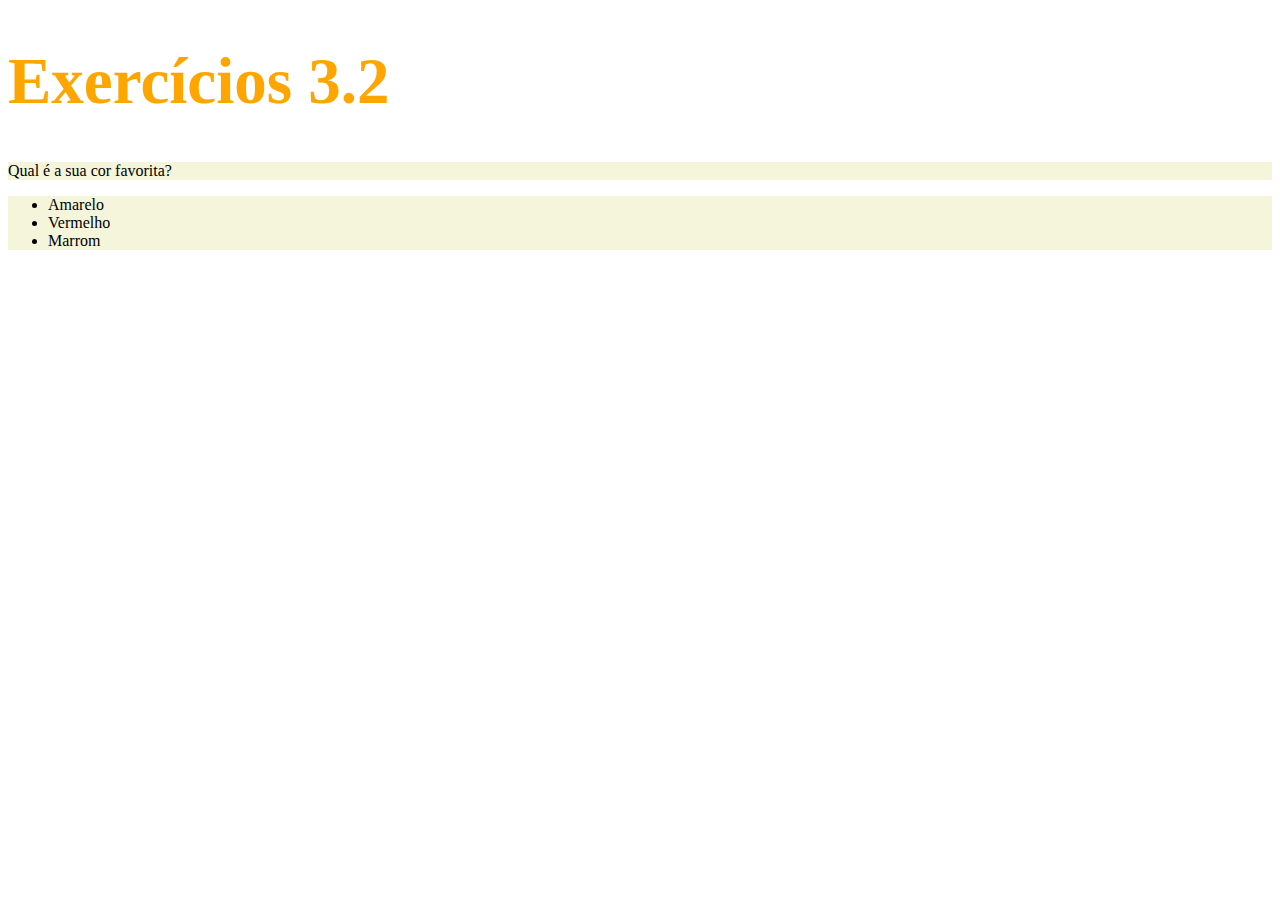
==== fundamentos/bloco-3-introducao-a-html-e-css/dia-2-html-css-primeiros-passos-em-css/index.html @ 392e1b42 "feitos os passos da fixação 1" ====
<!DOCTYPE html>
<html lang="pt-br">
<head>
    <meta charset="UTF-8">

    <title>HTML</title>

    <style>
        h1 {
            color: orange;
            font-size: 65px;
        }

        ul {
            background-color: blanchedalmond;
        }

        .backgroundcolor-style {
            background-color: beige;
        }

    </style>

</head>

<body>

    <h1>Exercícios 3.2</h1>

    <p class="backgroundcolor-style">Qual é a sua cor favorita?</p>

    <ul class="backgroundcolor-style">
        <li>Amarelo</li>
        <li>Vermelho</li>
        <li>Marrom</li>
    </ul>
        
    
</body>
</html>
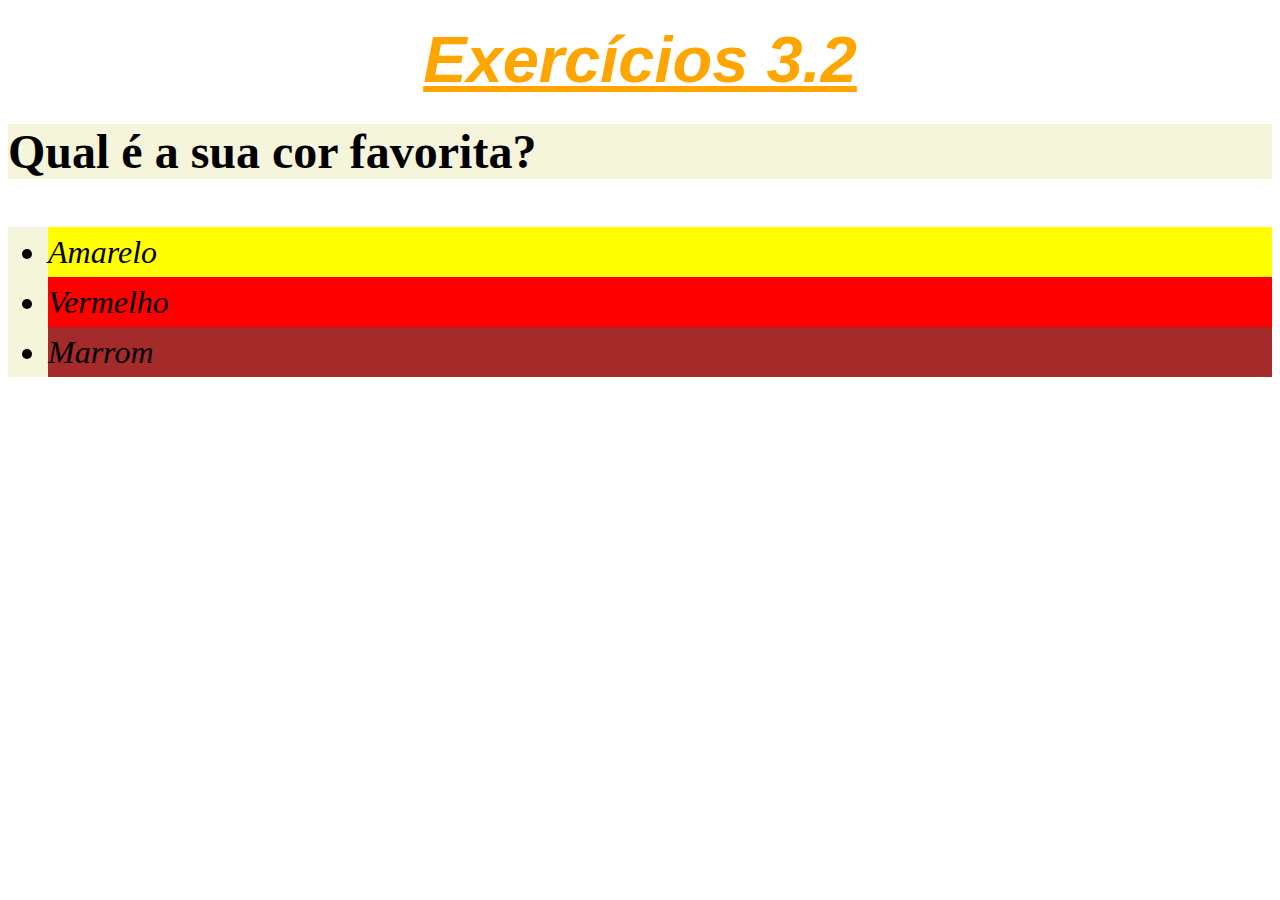
==== commit 2df6a48d: "feitos os passos da fixação 2" ====
--- a/fundamentos/bloco-3-introducao-a-html-e-css/dia-2-html-css-primeiros-passos-em-css/index.html
+++ b/fundamentos/bloco-3-introducao-a-html-e-css/dia-2-html-css-primeiros-passos-em-css/index.html
@@ -6,17 +6,43 @@
     <title>HTML</title>
 
     <style>
+        body {
+            font-size: 16px;
+        }
         h1 {
             color: orange;
+            font-style: oblique;
             font-size: 65px;
+            font-family: sans-serif;
+            line-height: 50%;
+            text-decoration: underline;
+            text-align: center;
+        }
+
+        p {
+            font-weight: 600;
+            font-size: 3em;
         }
 
         ul {
             background-color: blanchedalmond;
+            font-size: 2em;
+            font-style: italic;
+            line-height: 50px;
         }
 
         .backgroundcolor-style {
             background-color: beige;
+        }
+
+        .color-yellow {
+            background-color: yellow;
+        }
+        .color-red {
+            background-color: red;
+        }
+        .color-brown {
+            background-color: brown;
         }
 
     </style>
@@ -30,9 +56,9 @@
     <p class="backgroundcolor-style">Qual é a sua cor favorita?</p>
 
     <ul class="backgroundcolor-style">
-        <li>Amarelo</li>
-        <li>Vermelho</li>
-        <li>Marrom</li>
+        <li class="color-yellow">Amarelo</li>
+        <li class="color-red">Vermelho</li>
+        <li class="color-brown">Marrom</li>
     </ul>
         
     
